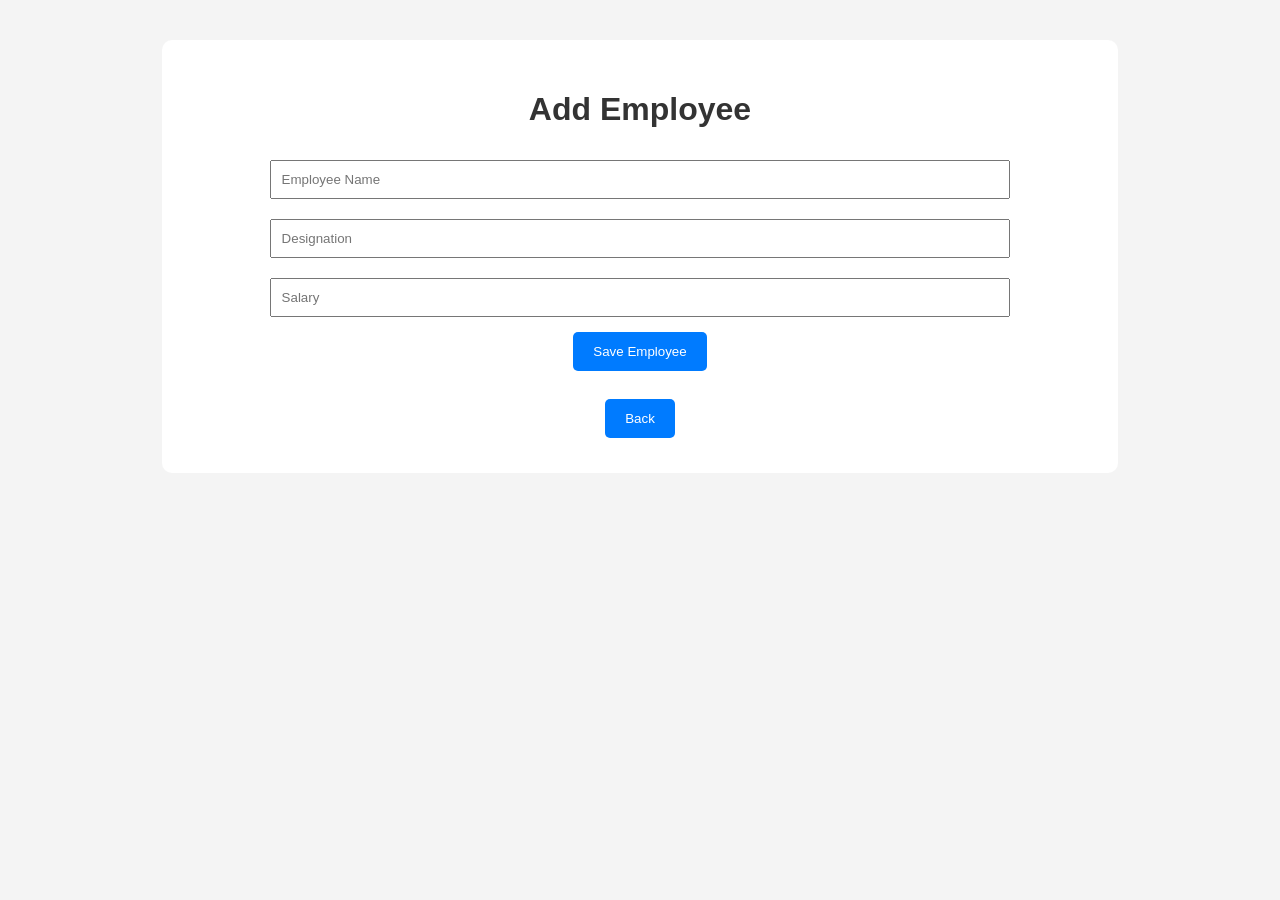
==== src/main/webapp/addEmployee.html @ 16bc8601 "Updated index.html" ====
<!DOCTYPE html>
<html>
<head>
    <title>Add Employee</title>
    <link rel="stylesheet" href="style.css">
</head>
<body>

<div class="container">

<h1>Add Employee</h1>

<form id="employeeForm">

    <input type="text"
           id="name"
           placeholder="Employee Name"
           required>

    <input type="text"
           id="designation"
           placeholder="Designation"
           required>

    <input type="number"
           id="salary"
           placeholder="Salary"
           required>

    <button type="submit">
        Save Employee
    </button>

</form>

<br>

<a href="index.html">
    <button>Back</button>
</a>

</div>

<script src="app.js"></script>

</body>
</html>
---- src/main/webapp/style.css ----
body{
    font-family: Arial;
    background:#f4f4f4;
    margin:0;
}

.container{
    width:70%;
    margin:auto;
    margin-top:40px;
    background:white;
    padding:30px;
    border-radius:10px;
    text-align:center;
}

h1{
    color:#333;
}

button{
    background:#007bff;
    color:white;
    border:none;
    padding:12px 20px;
    margin:5px;
    cursor:pointer;
    border-radius:5px;
}

button:hover{
    background:#0056b3;
}

input{
    width:80%;
    padding:10px;
    margin:10px;
}

table{
    width:100%;
    border-collapse:collapse;
}

table,th,td{
    border:1px solid black;
}

th,td{
    padding:12px;
}
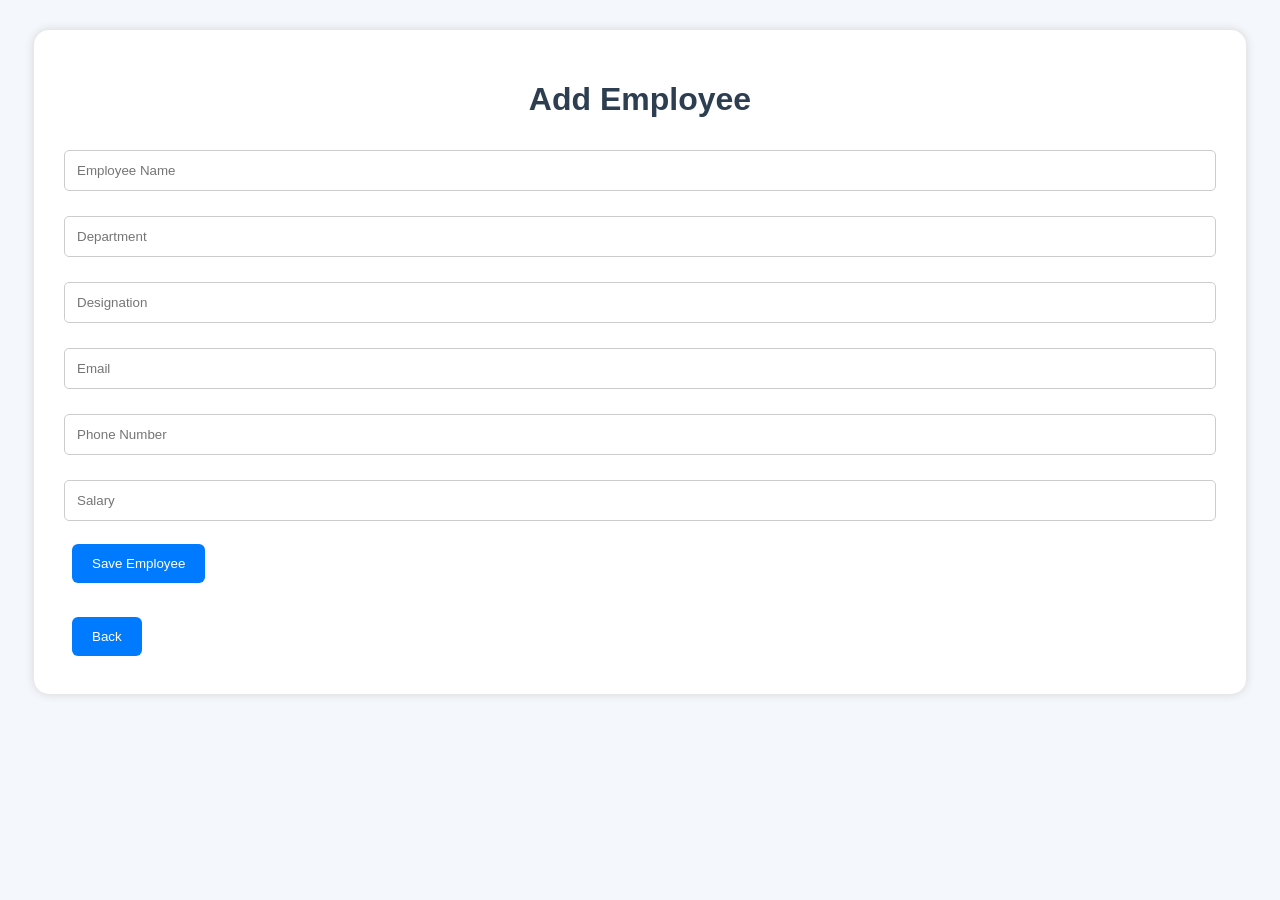
==== commit f28e0657: "Updated codes" ====
--- a/src/main/webapp/addEmployee.html
+++ b/src/main/webapp/addEmployee.html
@@ -8,36 +8,57 @@
 
 <div class="container">
 
-<h1>Add Employee</h1>
+    <h1>Add Employee</h1>
 
-<form id="employeeForm">
+    <form id="employeeForm">
 
-    <input type="text"
-           id="name"
-           placeholder="Employee Name"
-           required>
+        <input
+            type="text"
+            id="name"
+            placeholder="Employee Name"
+            required>
 
-    <input type="text"
-           id="designation"
-           placeholder="Designation"
-           required>
+        <input
+            type="text"
+            id="department"
+            placeholder="Department"
+            required>
 
-    <input type="number"
-           id="salary"
-           placeholder="Salary"
-           required>
+        <input
+            type="text"
+            id="designation"
+            placeholder="Designation"
+            required>
 
-    <button type="submit">
-        Save Employee
-    </button>
+        <input
+            type="email"
+            id="email"
+            placeholder="Email"
+            required>
 
-</form>
+        <input
+            type="text"
+            id="phone"
+            placeholder="Phone Number"
+            required>
 
-<br>
+        <input
+            type="number"
+            id="salary"
+            placeholder="Salary"
+            required>
 
-<a href="index.html">
-    <button>Back</button>
-</a>
+        <button type="submit">
+            Save Employee
+        </button>
+
+    </form>
+
+    <br>
+
+    <a href="index.html">
+        <button>Back</button>
+    </a>
 
 </div>
 
--- a/src/main/webapp/style.css
+++ b/src/main/webapp/style.css
@@ -1,21 +1,49 @@
 body{
-    font-family: Arial;
-    background:#f4f4f4;
+    margin:0;
+    padding:0;
+    font-family:Arial;
+    background:#f4f7fc;
+}
+
+.container{
+    width:90%;
+    margin:auto;
+    margin-top:30px;
+    background:white;
+    padding:30px;
+    border-radius:15px;
+    box-shadow:0px 0px 10px lightgray;
+}
+
+h1{
+    text-align:center;
+    color:#2c3e50;
+}
+
+.dashboard{
+    display:flex;
+    justify-content:center;
+    gap:40px;
+    margin-top:30px;
+    margin-bottom:40px;
+}
+
+.card{
+    background:#007bff;
+    color:white;
+    width:220px;
+    padding:20px;
+    text-align:center;
+    border-radius:12px;
+}
+
+.card h2{
+    font-size:35px;
     margin:0;
 }
 
-.container{
-    width:70%;
-    margin:auto;
-    margin-top:40px;
-    background:white;
-    padding:30px;
-    border-radius:10px;
+.buttons{
     text-align:center;
-}
-
-h1{
-    color:#333;
 }
 
 button{
@@ -23,9 +51,9 @@
     color:white;
     border:none;
     padding:12px 20px;
-    margin:5px;
+    margin:8px;
+    border-radius:6px;
     cursor:pointer;
-    border-radius:5px;
 }
 
 button:hover{
@@ -33,20 +61,33 @@
 }
 
 input{
-    width:80%;
-    padding:10px;
-    margin:10px;
+    width:100%;
+    padding:12px;
+    margin-top:10px;
+    margin-bottom:15px;
+    border:1px solid #ccc;
+    border-radius:5px;
+    box-sizing:border-box;
 }
 
 table{
     width:100%;
     border-collapse:collapse;
+    margin-top:20px;
 }
 
-table,th,td{
-    border:1px solid black;
+table th{
+    background:#007bff;
+    color:white;
+    padding:12px;
 }
 
-th,td{
+table td{
     padding:12px;
+    text-align:center;
+    border:1px solid #ddd;
+}
+
+tr:nth-child(even){
+    background:#f2f2f2;
 }
